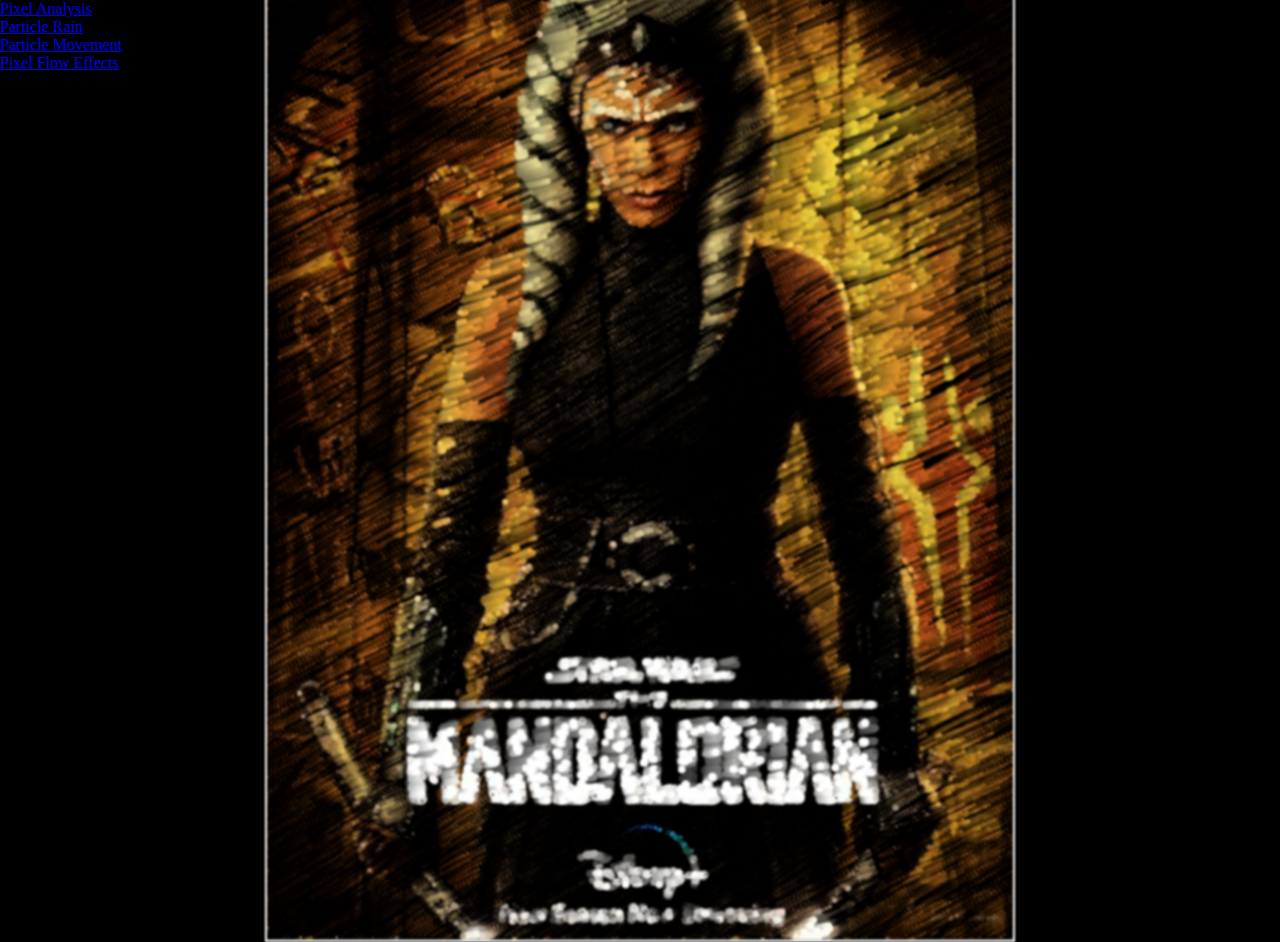
==== index.html @ 1ef6ae52 "first commit" ====
<!DOCTYPE html>
<html lang="en">

<head>
    <meta charset="UTF-8">
    <meta http-equiv="X-UA-Compatible" content="IE=edge">
    <meta name="viewport" content="width=device-width, initial-scale=1.0">
    <link rel="stylesheet" href="style.css">
    <title>Particle Rain || Canvas</title>
</head>

<body>
    <ul>
        <li><a href="/analyze-pixel-data&give-grayscale/">Pixel Analysis</a></li>
        <li><a href="/particle-rain/">Particle Rain</a></li>
        <li><a href="/particle-movements/">Particle Movement</a></li>
        <li><a href="/pixel-flow-effects/">Pixel Flow Effects</a></li>
    </ul>
    <canvas id="canvas1"></canvas>
    <script src="script.js"></script>
</body>

</html>
---- style.css ----
* {
  margin: 0;
  padding: 0;
  box-sizing: border-box;
  background-color: black;
}

#canvas1 {
  border: 2px solid white;
  position: absolute;
  top: 50%;
  left: 50%;
  transform: translate(-50%, -50%);
  width: 750px;
  height: 983px;
  filter: blur(1px) contrast(1);
}
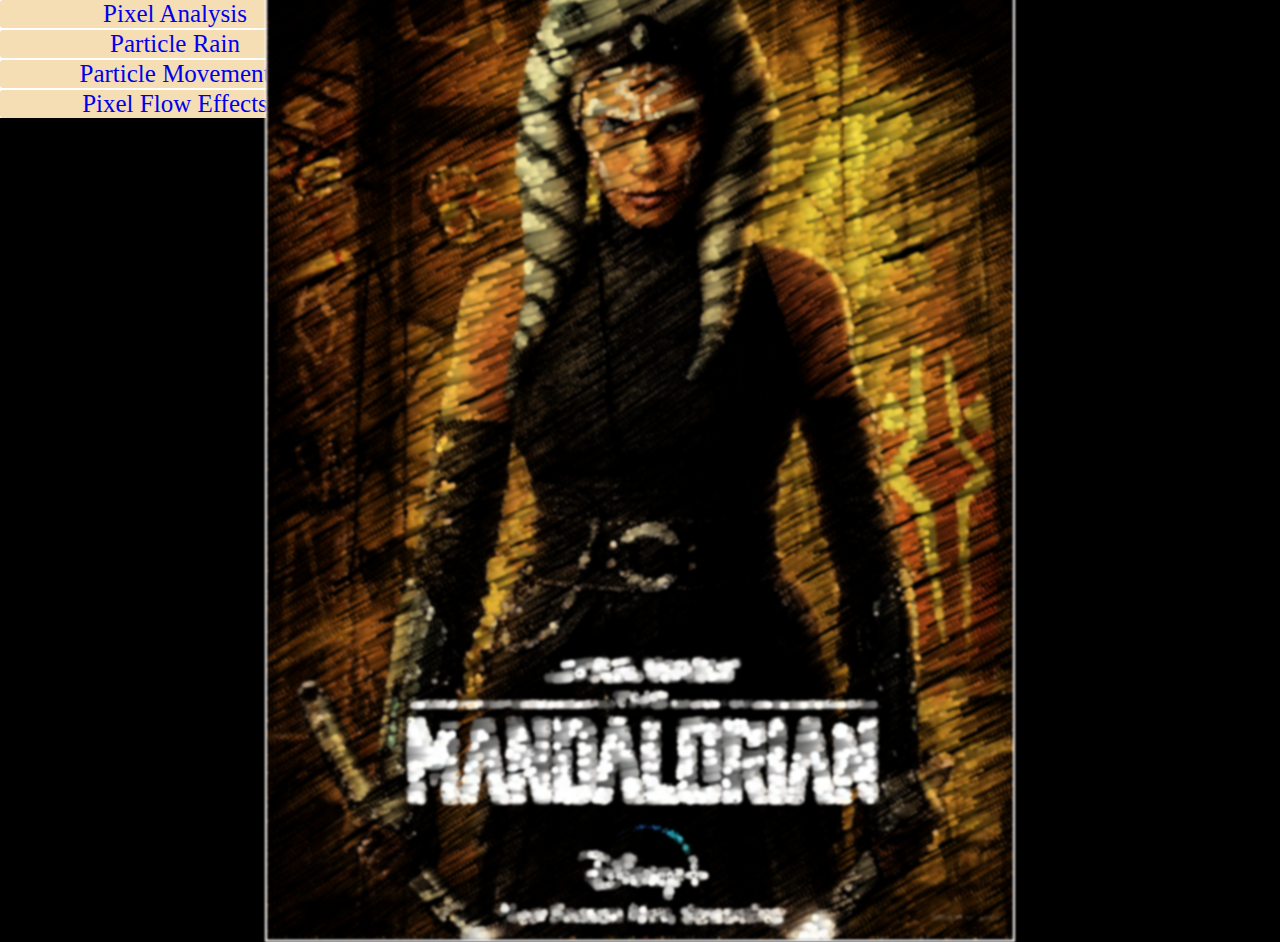
==== commit 74d0c5cd: "Update index.html" ====
--- a/index.html
+++ b/index.html
@@ -11,13 +11,13 @@
 
 <body>
     <ul>
-        <li><a href="/analyze-pixel-data&give-grayscale/">Pixel Analysis</a></li>
-        <li><a href="/particle-rain/">Particle Rain</a></li>
-        <li><a href="/particle-movements/">Particle Movement</a></li>
-        <li><a href="/pixel-flow-effects/">Pixel Flow Effects</a></li>
+        <li><a href="analyze-pixel-data&give-grayscale/">Pixel Analysis</a></li>
+        <li><a href="particle-rain/">Particle Rain</a></li>
+        <li><a href="particle-movements/">Particle Movement</a></li>
+        <li><a href="pixel-flow-effects/">Pixel Flow Effects</a></li>
     </ul>
     <canvas id="canvas1"></canvas>
     <script src="script.js"></script>
 </body>
 
-</html>+</html>
--- a/style.css
+++ b/style.css
@@ -15,4 +15,19 @@
   height: 983px;
   filter: blur(1px) contrast(1);
 }
- + ul{ 
+  width: 350px; 
+  background-color: white; 
+  text-align: center;
+} 
+li { 
+  width: 100%;
+  background-color: wheat;
+  border-radius: 3px;
+  margin-bottom: 2px;
+  font-size: 25px;
+}
+a{
+  background-color: wheat;
+  text-decoration: none;
+}
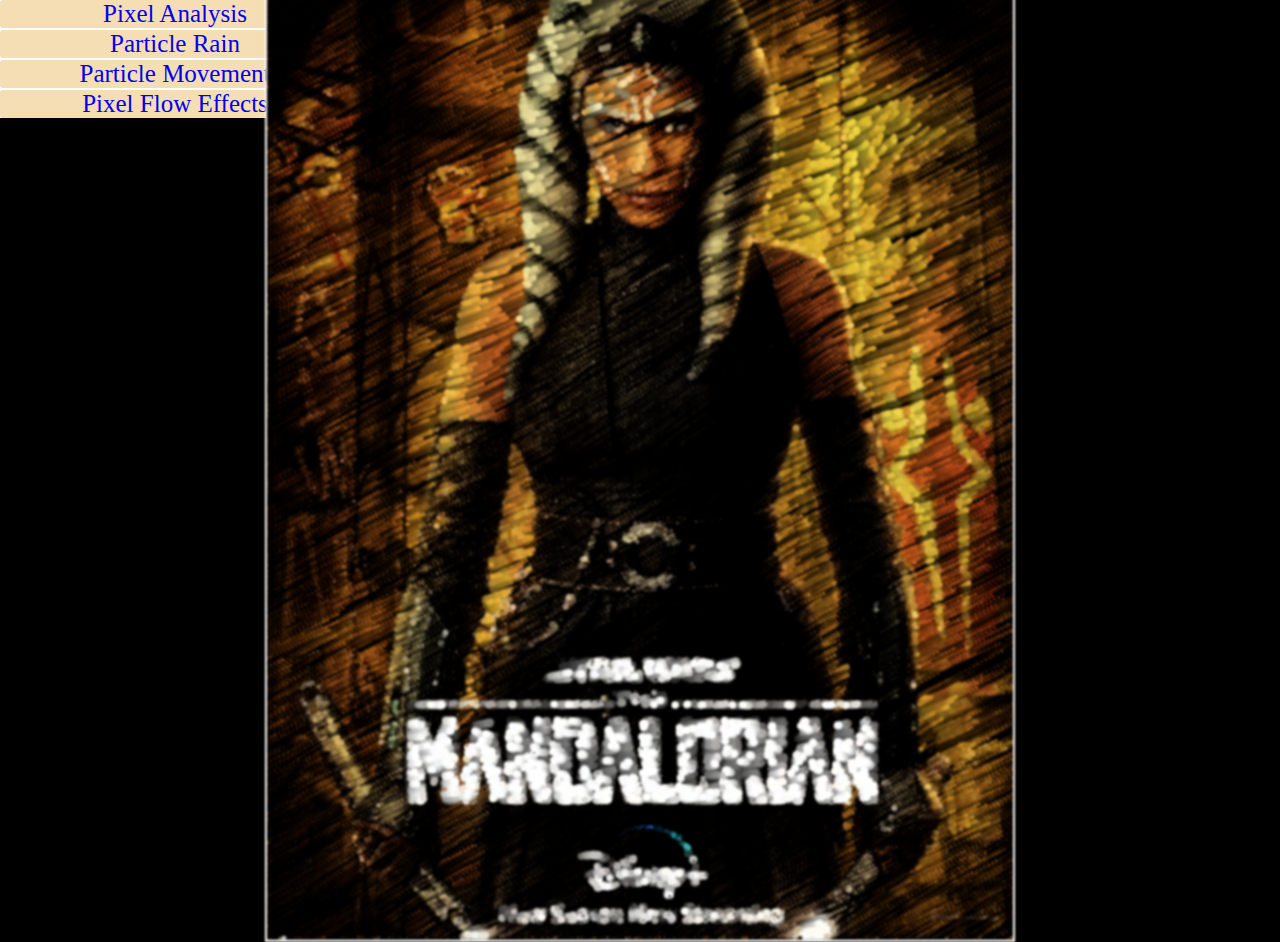
==== commit 0211cc09: "Update index.html" ====
--- a/index.html
+++ b/index.html
@@ -11,10 +11,10 @@
 
 <body>
     <ul>
-        <li><a href="analyze-pixel-data&give-grayscale/">Pixel Analysis</a></li>
-        <li><a href="particle-rain/">Particle Rain</a></li>
-        <li><a href="particle-movements/">Particle Movement</a></li>
-        <li><a href="pixel-flow-effects/">Pixel Flow Effects</a></li>
+        <li><a href="/pixel-effects-canvas/analyze-pixel-data&give-grayscale/">Pixel Analysis</a></li>
+        <li><a href="/pixel-effects-canvas/particle-rain/">Particle Rain</a></li>
+        <li><a href="/pixel-effects-canvas/particle-movements/">Particle Movement</a></li>
+        <li><a href="/pixel-effects-canvas/pixel-flow-effects/">Pixel Flow Effects</a></li>
     </ul>
     <canvas id="canvas1"></canvas>
     <script src="script.js"></script>
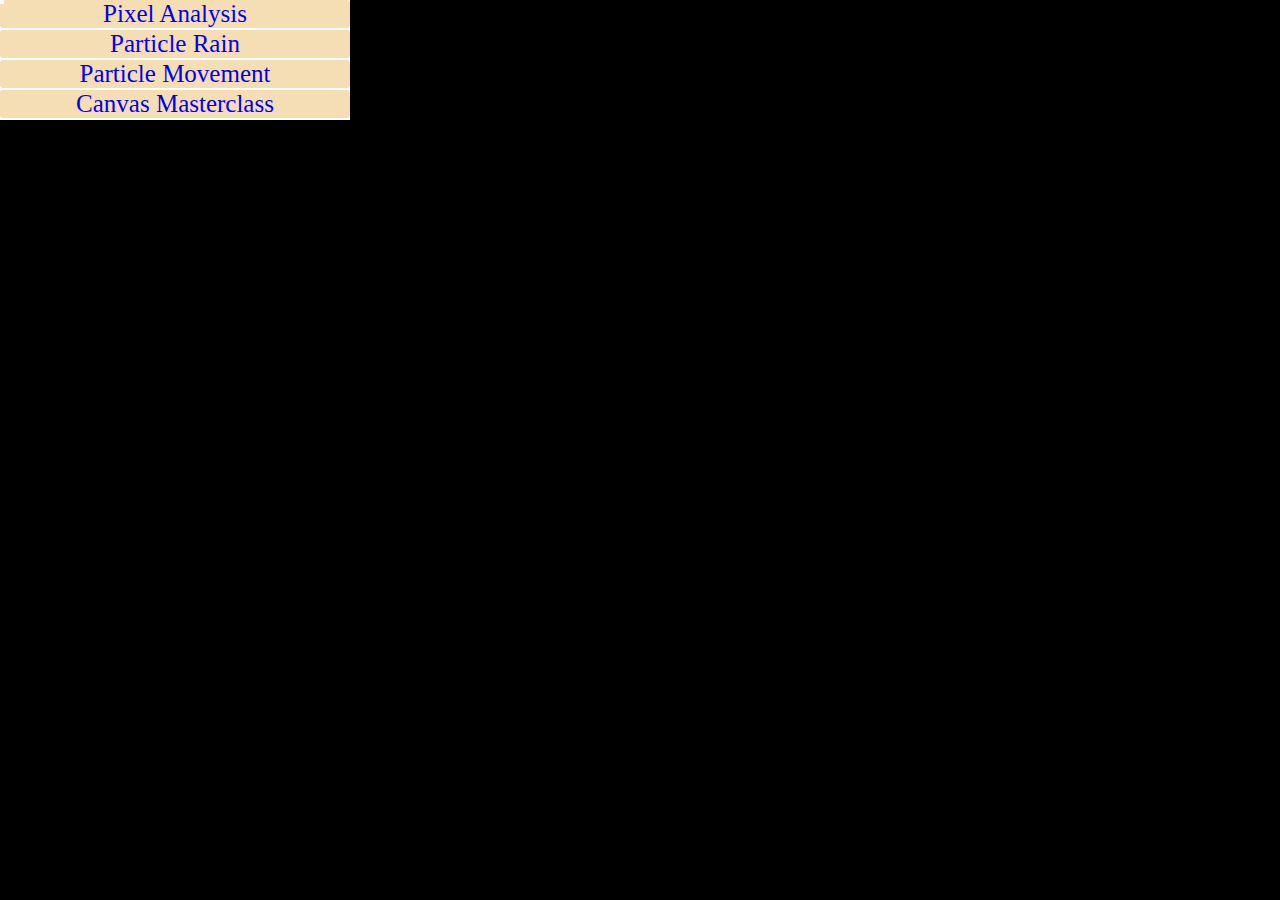
==== commit 4552ee6b: "another work added" ====
--- a/index.html
+++ b/index.html
@@ -14,10 +14,10 @@
         <li><a href="/pixel-effects-canvas/analyze-pixel-data&give-grayscale/">Pixel Analysis</a></li>
         <li><a href="/pixel-effects-canvas/particle-rain/">Particle Rain</a></li>
         <li><a href="/pixel-effects-canvas/particle-movements/">Particle Movement</a></li>
-        <li><a href="/pixel-effects-canvas/pixel-flow-effects/">Pixel Flow Effects</a></li>
+        <li><a href="/pixel-effects-canvas/canvas_masterclass/">Canvas Masterclass</a></li>
     </ul>
     <canvas id="canvas1"></canvas>
     <script src="script.js"></script>
 </body>
 
-</html>
+</html>--- a/style.css
+++ b/style.css
@@ -5,17 +5,17 @@
   background-color: black;
 }
 
+* {
+  overflow: hidden;
+}
 #canvas1 {
   border: 2px solid white;
   position: absolute;
-  top: 50%;
-  left: 50%;
-  transform: translate(-50%, -50%);
-  width: 750px;
-  height: 983px;
-  filter: blur(1px) contrast(1);
+  top: 0;
+  left: 0;
 }
- ul{ 
+ 
+ul{ 
   width: 350px; 
   background-color: white; 
   text-align: center;
@@ -30,4 +30,4 @@
 a{
   background-color: wheat;
   text-decoration: none;
-}
+}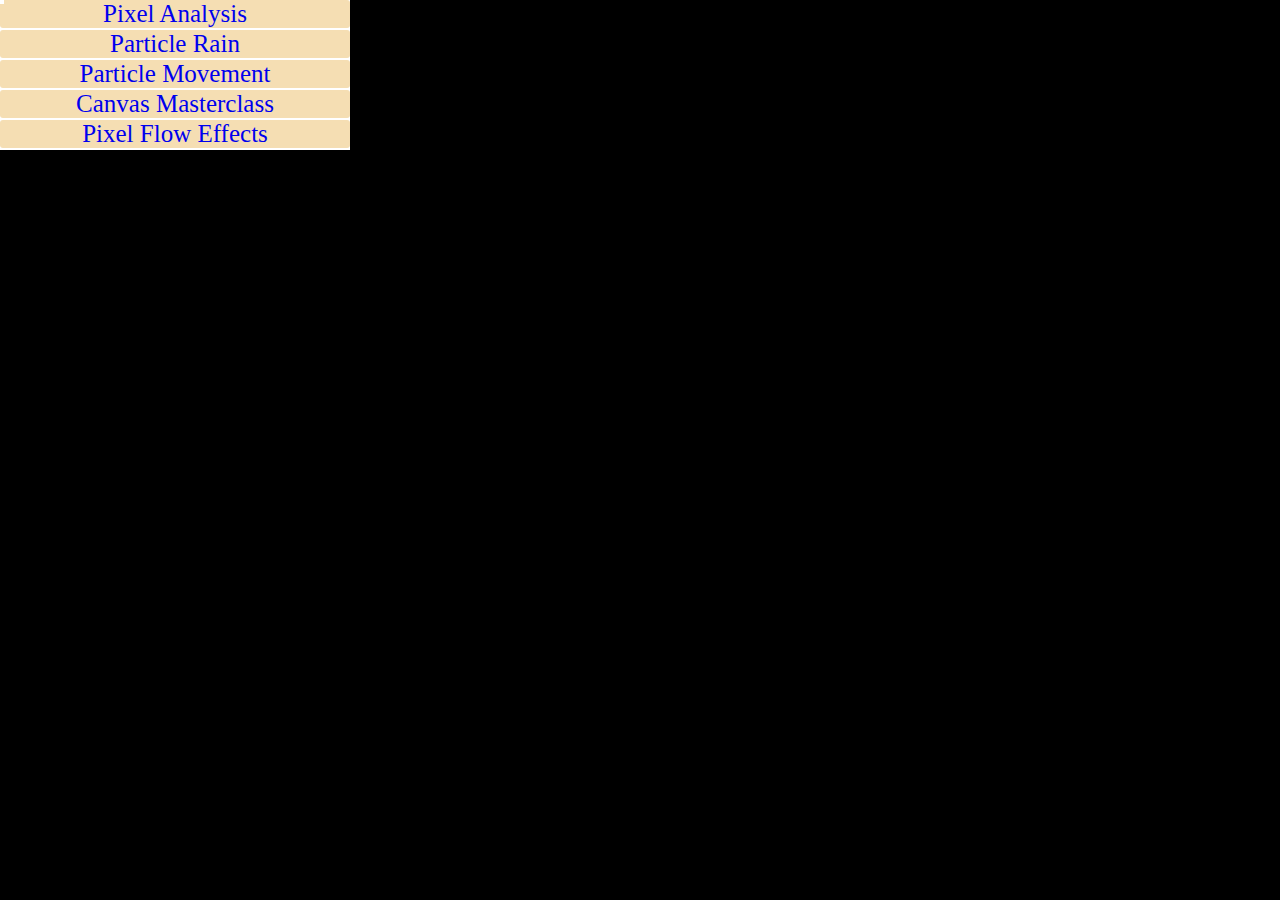
==== commit de86f97a: "Anorher work added" ====
--- a/index.html
+++ b/index.html
@@ -15,6 +15,7 @@
         <li><a href="/pixel-effects-canvas/particle-rain/">Particle Rain</a></li>
         <li><a href="/pixel-effects-canvas/particle-movements/">Particle Movement</a></li>
         <li><a href="/pixel-effects-canvas/canvas_masterclass/">Canvas Masterclass</a></li>
+        <li><a href="/pixel-effects-canvas/pixel-flow-effects/">Pixel Flow Effects</a></li>
     </ul>
     <canvas id="canvas1"></canvas>
     <script src="script.js"></script>
--- a/style.css
+++ b/style.css
@@ -14,20 +14,32 @@
   top: 0;
   left: 0;
 }
- 
-ul{ 
-  width: 350px; 
-  background-color: white; 
+
+ul {
+  width: 350px;
+  background-color: white;
   text-align: center;
-} 
-li { 
+}
+li {
   width: 100%;
   background-color: wheat;
   border-radius: 3px;
   margin-bottom: 2px;
   font-size: 25px;
 }
-a{
+ul {
+  width: 350px;
+  background-color: white;
+  text-align: center;
+}
+li {
+  width: 100%;
+  background-color: wheat;
+  border-radius: 3px;
+  margin-bottom: 2px;
+  font-size: 25px;
+}
+a {
   background-color: wheat;
   text-decoration: none;
-}+}
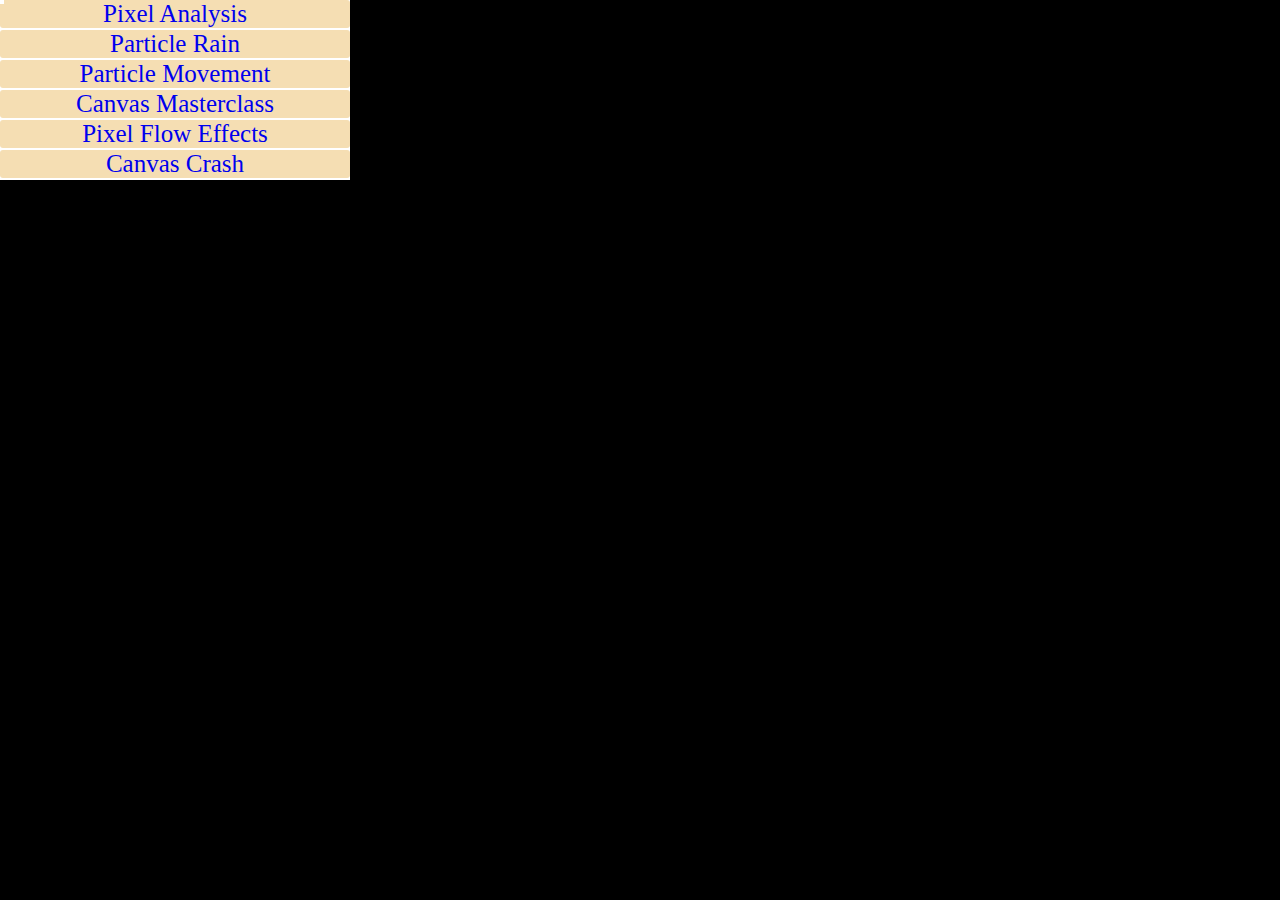
==== commit 2b71a7b3: "canvas crash added" ====
--- a/index.html
+++ b/index.html
@@ -16,6 +16,7 @@
         <li><a href="/pixel-effects-canvas/particle-movements/">Particle Movement</a></li>
         <li><a href="/pixel-effects-canvas/canvas_masterclass/">Canvas Masterclass</a></li>
         <li><a href="/pixel-effects-canvas/pixel-flow-effects/">Pixel Flow Effects</a></li>
+        <li><a href="/pixel-effects-canvas/canvas-crash/">Canvas Crash</a></li>
     </ul>
     <canvas id="canvas1"></canvas>
     <script src="script.js"></script>
